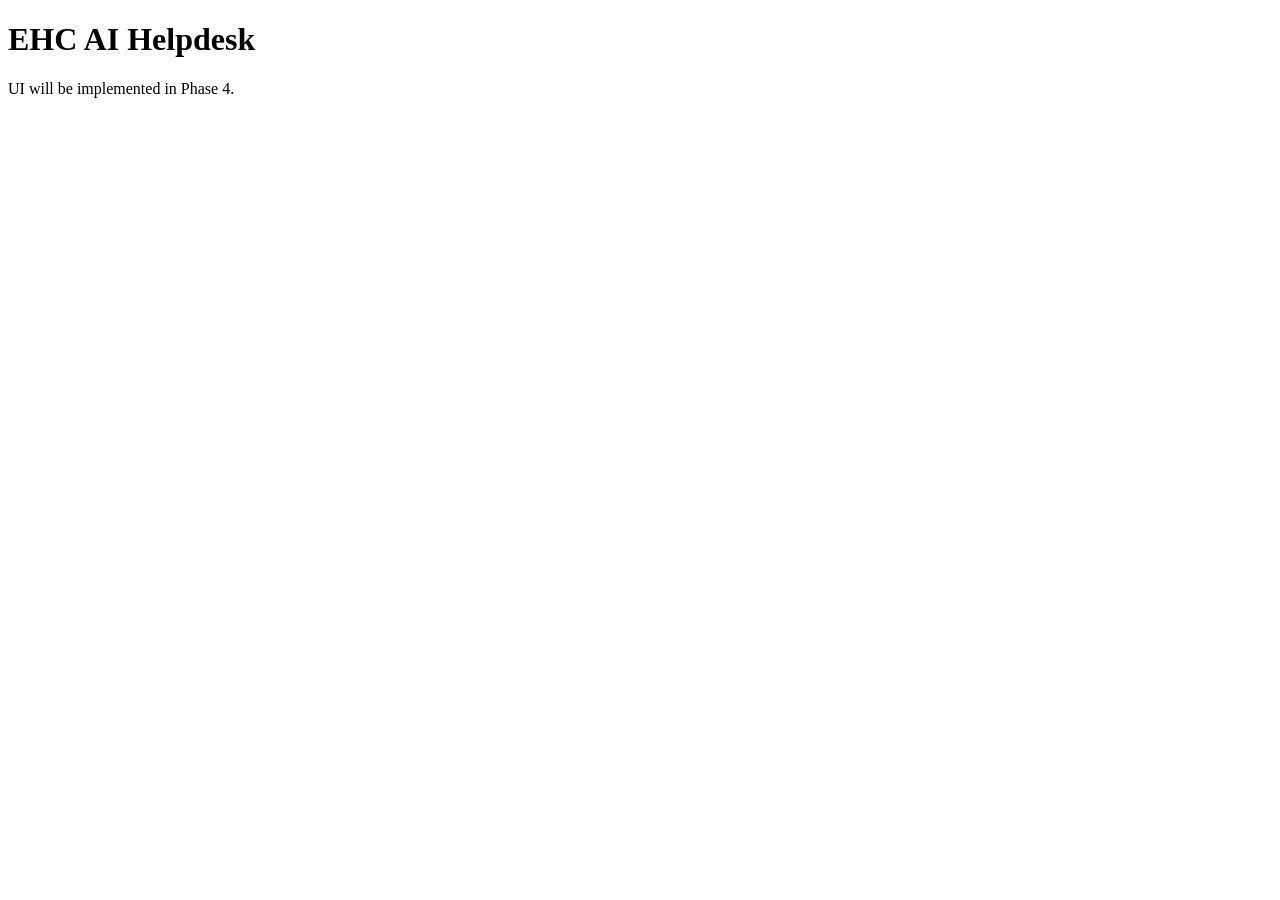
==== ui/index.html @ 773bc24b "Phase 0: project scaffold" ====
<!DOCTYPE html>
<html lang="vi">
<head>
    <meta charset="UTF-8">
    <meta name="viewport" content="width=device-width, initial-scale=1.0">
    <title>EHC AI Helpdesk</title>
</head>
<body>
    <!-- Web Chat UI + Admin Panel — to be implemented in Phase 4 -->
    <h1>EHC AI Helpdesk</h1>
    <p>UI will be implemented in Phase 4.</p>
</body>
</html>
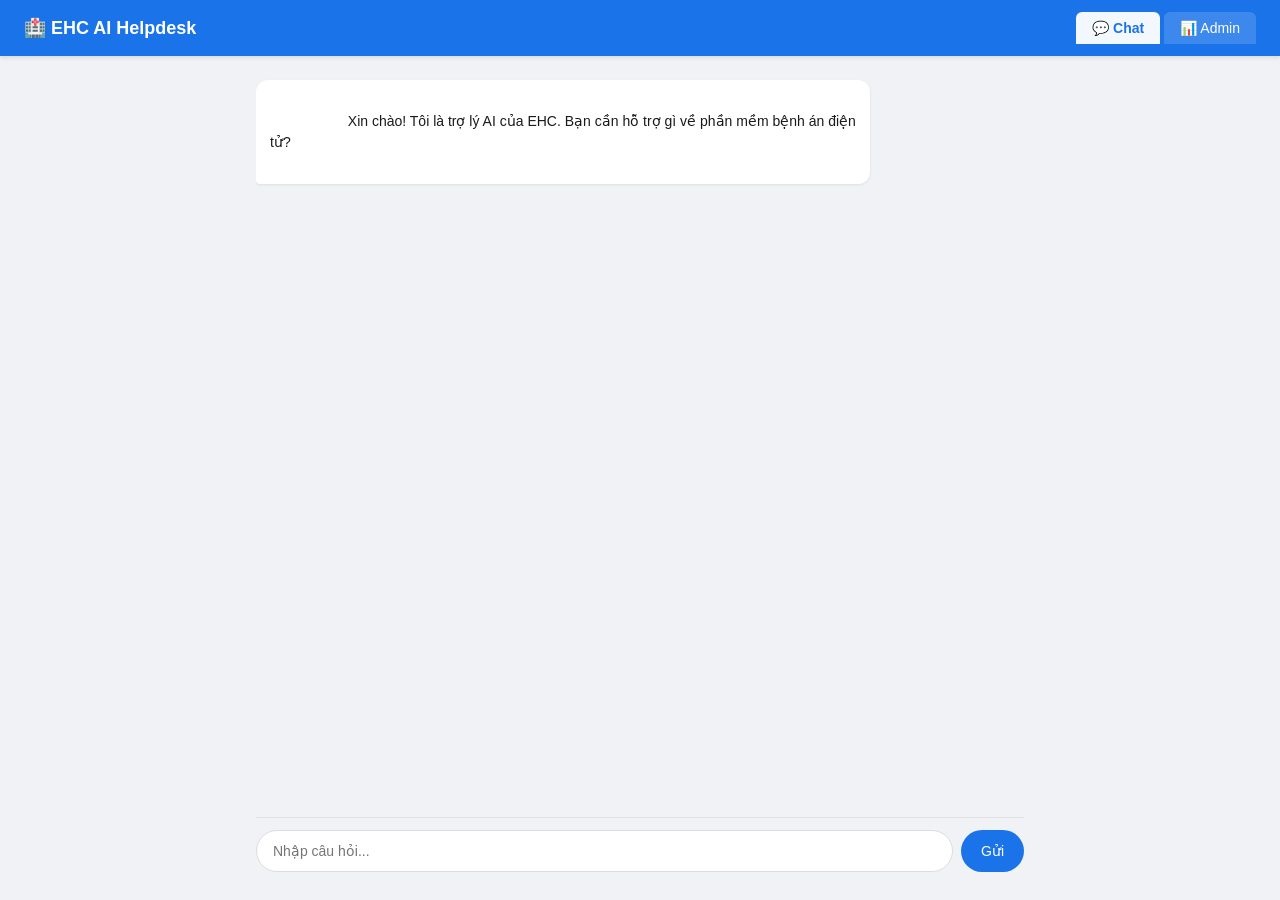
==== commit 061098a3: "feat: Phase 4 - Web Chat UI + Admin Panel" ====
--- a/ui/index.html
+++ b/ui/index.html
@@ -4,10 +4,557 @@
     <meta charset="UTF-8">
     <meta name="viewport" content="width=device-width, initial-scale=1.0">
     <title>EHC AI Helpdesk</title>
+    <style>
+        * { margin: 0; padding: 0; box-sizing: border-box; }
+
+        body {
+            font-family: -apple-system, BlinkMacSystemFont, 'Segoe UI', Roboto, sans-serif;
+            background: #f0f2f5;
+            height: 100vh;
+            display: flex;
+            flex-direction: column;
+        }
+
+        /* Header */
+        .header {
+            background: #1a73e8;
+            color: white;
+            padding: 12px 24px;
+            display: flex;
+            align-items: center;
+            gap: 16px;
+            box-shadow: 0 2px 4px rgba(0,0,0,0.1);
+        }
+
+        .header h1 {
+            font-size: 18px;
+            font-weight: 600;
+        }
+
+        /* Tabs */
+        .tabs {
+            display: flex;
+            gap: 4px;
+            margin-left: auto;
+        }
+
+        .tab-btn {
+            background: rgba(255,255,255,0.15);
+            border: none;
+            color: white;
+            padding: 8px 16px;
+            border-radius: 6px 6px 0 0;
+            cursor: pointer;
+            font-size: 14px;
+            transition: background 0.2s;
+        }
+
+        .tab-btn:hover { background: rgba(255,255,255,0.25); }
+        .tab-btn.active { background: rgba(255,255,255,0.95); color: #1a73e8; font-weight: 600; }
+
+        /* Tab content */
+        .tab-content { display: none; flex: 1; overflow: hidden; }
+        .tab-content.active { display: flex; flex-direction: column; }
+
+        /* ===== CHAT TAB ===== */
+        .chat-container {
+            flex: 1;
+            display: flex;
+            flex-direction: column;
+            max-width: 800px;
+            width: 100%;
+            margin: 0 auto;
+            padding: 16px;
+            overflow: hidden;
+        }
+
+        .messages {
+            flex: 1;
+            overflow-y: auto;
+            padding: 8px 0;
+            display: flex;
+            flex-direction: column;
+            gap: 12px;
+        }
+
+        .message {
+            max-width: 80%;
+            padding: 10px 14px;
+            border-radius: 12px;
+            font-size: 14px;
+            line-height: 1.5;
+            word-wrap: break-word;
+            white-space: pre-wrap;
+        }
+
+        .message.user {
+            align-self: flex-end;
+            background: #1a73e8;
+            color: white;
+            border-bottom-right-radius: 4px;
+        }
+
+        .message.bot {
+            align-self: flex-start;
+            background: white;
+            color: #1a1a1a;
+            border-bottom-left-radius: 4px;
+            box-shadow: 0 1px 3px rgba(0,0,0,0.08);
+        }
+
+        .message.bot .sources {
+            margin-top: 8px;
+            padding-top: 8px;
+            border-top: 1px solid #e8e8e8;
+            font-size: 12px;
+            color: #666;
+        }
+
+        .message.bot .sources a {
+            color: #1a73e8;
+            text-decoration: none;
+        }
+
+        .message.bot .sources a:hover { text-decoration: underline; }
+
+        .confidence-badge {
+            display: inline-block;
+            font-size: 11px;
+            padding: 2px 8px;
+            border-radius: 10px;
+            margin-top: 6px;
+            font-weight: 500;
+        }
+
+        .confidence-green { background: #e6f4ea; color: #1e7e34; }
+        .confidence-yellow { background: #fff8e1; color: #f57f17; }
+        .confidence-red { background: #fce4ec; color: #c62828; }
+
+        .typing-indicator {
+            align-self: flex-start;
+            background: white;
+            padding: 10px 14px;
+            border-radius: 12px;
+            border-bottom-left-radius: 4px;
+            box-shadow: 0 1px 3px rgba(0,0,0,0.08);
+            font-size: 14px;
+            color: #999;
+        }
+
+        .typing-indicator span {
+            animation: blink 1.4s infinite;
+        }
+
+        .typing-indicator span:nth-child(2) { animation-delay: 0.2s; }
+        .typing-indicator span:nth-child(3) { animation-delay: 0.4s; }
+
+        @keyframes blink {
+            0%, 60%, 100% { opacity: 0.3; }
+            30% { opacity: 1; }
+        }
+
+        /* Input area */
+        .input-area {
+            display: flex;
+            gap: 8px;
+            padding: 12px 0;
+            border-top: 1px solid #e0e0e0;
+        }
+
+        .input-area input {
+            flex: 1;
+            padding: 12px 16px;
+            border: 1px solid #ddd;
+            border-radius: 24px;
+            font-size: 14px;
+            outline: none;
+            transition: border-color 0.2s;
+        }
+
+        .input-area input:focus { border-color: #1a73e8; }
+
+        .input-area button {
+            background: #1a73e8;
+            color: white;
+            border: none;
+            padding: 12px 20px;
+            border-radius: 24px;
+            cursor: pointer;
+            font-size: 14px;
+            font-weight: 500;
+            transition: background 0.2s;
+        }
+
+        .input-area button:hover { background: #1557b0; }
+        .input-area button:disabled { background: #ccc; cursor: not-allowed; }
+
+        /* ===== ADMIN TAB ===== */
+        .admin-container {
+            flex: 1;
+            padding: 16px 24px;
+            overflow-y: auto;
+        }
+
+        .admin-toolbar {
+            display: flex;
+            align-items: center;
+            gap: 12px;
+            margin-bottom: 16px;
+            flex-wrap: wrap;
+        }
+
+        .admin-toolbar label {
+            font-size: 14px;
+            display: flex;
+            align-items: center;
+            gap: 6px;
+            cursor: pointer;
+        }
+
+        .admin-toolbar button {
+            background: #1a73e8;
+            color: white;
+            border: none;
+            padding: 8px 16px;
+            border-radius: 6px;
+            cursor: pointer;
+            font-size: 13px;
+            transition: background 0.2s;
+        }
+
+        .admin-toolbar button:hover { background: #1557b0; }
+
+        .admin-toolbar button.danger {
+            background: #d32f2f;
+        }
+
+        .admin-toolbar button.danger:hover { background: #b71c1c; }
+
+        .admin-toolbar .status {
+            font-size: 13px;
+            color: #666;
+            margin-left: auto;
+        }
+
+        /* Table */
+        .logs-table {
+            width: 100%;
+            border-collapse: collapse;
+            font-size: 13px;
+            background: white;
+            border-radius: 8px;
+            overflow: hidden;
+            box-shadow: 0 1px 3px rgba(0,0,0,0.08);
+        }
+
+        .logs-table th {
+            background: #f5f5f5;
+            padding: 10px 12px;
+            text-align: left;
+            font-weight: 600;
+            border-bottom: 2px solid #e0e0e0;
+            white-space: nowrap;
+        }
+
+        .logs-table td {
+            padding: 8px 12px;
+            border-bottom: 1px solid #f0f0f0;
+            vertical-align: top;
+        }
+
+        .logs-table tr:hover td { background: #f8f9fa; }
+
+        .logs-table .col-time { width: 140px; }
+        .logs-table .col-platform { width: 80px; }
+        .logs-table .col-confidence { width: 90px; text-align: center; }
+        .logs-table .col-fallback { width: 70px; text-align: center; }
+
+        .logs-table td.truncate {
+            max-width: 250px;
+            overflow: hidden;
+            text-overflow: ellipsis;
+            white-space: nowrap;
+        }
+
+        .badge-fallback {
+            background: #fce4ec;
+            color: #c62828;
+            padding: 2px 8px;
+            border-radius: 10px;
+            font-size: 11px;
+            font-weight: 500;
+        }
+
+        .badge-ok {
+            background: #e6f4ea;
+            color: #1e7e34;
+            padding: 2px 8px;
+            border-radius: 10px;
+            font-size: 11px;
+            font-weight: 500;
+        }
+
+        .empty-state {
+            text-align: center;
+            padding: 48px;
+            color: #999;
+            font-size: 14px;
+        }
+
+        /* Responsive */
+        @media (max-width: 768px) {
+            .chat-container { padding: 8px; }
+            .message { max-width: 90%; }
+            .admin-container { padding: 8px; }
+            .logs-table { font-size: 12px; }
+            .logs-table td.truncate { max-width: 120px; }
+        }
+    </style>
 </head>
 <body>
-    <!-- Web Chat UI + Admin Panel — to be implemented in Phase 4 -->
-    <h1>EHC AI Helpdesk</h1>
-    <p>UI will be implemented in Phase 4.</p>
+    <!-- Header -->
+    <div class="header">
+        <h1>&#x1F3E5; EHC AI Helpdesk</h1>
+        <div class="tabs">
+            <button class="tab-btn active" data-tab="chat">&#x1F4AC; Chat</button>
+            <button class="tab-btn" data-tab="admin">&#x1F4CA; Admin</button>
+        </div>
+    </div>
+
+    <!-- Chat Tab -->
+    <div id="tab-chat" class="tab-content active">
+        <div class="chat-container">
+            <div class="messages" id="messages">
+                <div class="message bot">
+                    Xin ch&#224;o! T&#244;i l&#224; tr&#7907; l&#253; AI c&#7911;a EHC. B&#7841;n c&#7847;n h&#7895; tr&#7907; g&#236; v&#7873; ph&#7847;n m&#7873;m b&#7879;nh &#225;n &#273;i&#7879;n t&#7917;?
+                </div>
+            </div>
+            <div class="input-area">
+                <input type="text" id="chat-input" placeholder="Nh&#7853;p c&#226;u h&#7887;i..." autocomplete="off" aria-label="Nhập câu hỏi">
+                <button id="send-btn" onclick="sendMessage()">G&#7917;i</button>
+            </div>
+        </div>
+    </div>
+
+    <!-- Admin Tab -->
+    <div id="tab-admin" class="tab-content">
+        <div class="admin-container">
+            <div class="admin-toolbar">
+                <button onclick="loadLogs()">&#x1F504; T&#7843;i l&#7841;i</button>
+                <label>
+                    <input type="checkbox" id="fallback-filter" onchange="loadLogs()">
+                    Ch&#7881; hi&#7879;n fallback
+                </label>
+                <button class="danger" onclick="triggerReindex()">&#x267B;&#xFE0F; Re-index</button>
+                <span class="status" id="admin-status"></span>
+            </div>
+            <div id="logs-container">
+                <div class="empty-state">Nh&#7845;n "T&#7843;i l&#7841;i" &#273;&#7875; xem logs</div>
+            </div>
+        </div>
+    </div>
+
+    <script>
+        // ===== TAB SWITCHING =====
+        document.querySelectorAll('.tab-btn').forEach(function(btn) {
+            btn.addEventListener('click', function() {
+                document.querySelectorAll('.tab-btn').forEach(function(b) { b.classList.remove('active'); });
+                document.querySelectorAll('.tab-content').forEach(function(c) { c.classList.remove('active'); });
+                btn.classList.add('active');
+                document.getElementById('tab-' + btn.dataset.tab).classList.add('active');
+                if (btn.dataset.tab === 'admin') loadLogs();
+            });
+        });
+
+        // ===== CHAT =====
+        var messagesEl = document.getElementById('messages');
+        var chatInput = document.getElementById('chat-input');
+        var sendBtn = document.getElementById('send-btn');
+        var userId = 'web_' + Math.random().toString(36).slice(2, 10);
+        var sessionId = 'session_' + Date.now();
+
+        chatInput.addEventListener('keydown', function(e) {
+            if (e.key === 'Enter' && !e.shiftKey) {
+                e.preventDefault();
+                sendMessage();
+            }
+        });
+
+        function getConfidenceClass(confidence, isFallback) {
+            if (isFallback || confidence < 0.4) return 'confidence-red';
+            if (confidence < 0.7) return 'confidence-yellow';
+            return 'confidence-green';
+        }
+
+        function getConfidenceLabel(confidence, isFallback) {
+            if (isFallback) return 'Fallback';
+            return (confidence * 100).toFixed(0) + '%';
+        }
+
+        function escapeHtml(str) {
+            if (!str) return '';
+            var div = document.createElement('div');
+            div.textContent = str;
+            return div.innerHTML;
+        }
+
+        function addMessage(text, role, extra) {
+            var div = document.createElement('div');
+            div.className = 'message ' + role;
+
+            if (role === 'bot' && extra) {
+                var confClass = getConfidenceClass(extra.confidence, extra.is_fallback);
+                var confLabel = getConfidenceLabel(extra.confidence, extra.is_fallback);
+
+                var html = escapeHtml(text);
+                html += '<br><span class="confidence-badge ' + confClass + '">' + confLabel + '</span>';
+
+                if (extra.sources && extra.sources.length > 0) {
+                    html += '<div class="sources">\u{1F4CE} Nguồn: ';
+                    html += extra.sources.map(function(s) {
+                        if (s.url) return '<a href="' + escapeHtml(s.url) + '" target="_blank" rel="noopener">' + escapeHtml(s.subject) + '</a>';
+                        return escapeHtml(s.subject);
+                    }).join(', ');
+                    html += '</div>';
+                }
+                div.innerHTML = html;
+            } else {
+                div.textContent = text;
+            }
+
+            messagesEl.appendChild(div);
+            messagesEl.scrollTop = messagesEl.scrollHeight;
+            return div;
+        }
+
+        function showTyping() {
+            var div = document.createElement('div');
+            div.className = 'typing-indicator';
+            div.id = 'typing';
+            div.innerHTML = '<span>●</span><span>●</span><span>●</span>';
+            messagesEl.appendChild(div);
+            messagesEl.scrollTop = messagesEl.scrollHeight;
+        }
+
+        function hideTyping() {
+            var el = document.getElementById('typing');
+            if (el) el.remove();
+        }
+
+        function sendMessage() {
+            var text = chatInput.value.trim();
+            if (!text) return;
+
+            chatInput.value = '';
+            sendBtn.disabled = true;
+            addMessage(text, 'user');
+            showTyping();
+
+            fetch('/webhook/web', {
+                method: 'POST',
+                headers: { 'Content-Type': 'application/json' },
+                body: JSON.stringify({
+                    user_id: userId,
+                    session_id: sessionId,
+                    text: text
+                })
+            })
+            .then(function(resp) { return resp.json(); })
+            .then(function(data) {
+                hideTyping();
+                if (data.status === 'ok') {
+                    addMessage(data.answer, 'bot', {
+                        confidence: data.confidence,
+                        is_fallback: data.is_fallback,
+                        sources: data.sources || []
+                    });
+                } else {
+                    addMessage('Lỗi: Không thể xử lý yêu cầu.', 'bot');
+                }
+            })
+            .catch(function(err) {
+                hideTyping();
+                addMessage('Lỗi kết nối: ' + err.message, 'bot');
+            })
+            .finally(function() {
+                sendBtn.disabled = false;
+                chatInput.focus();
+            });
+        }
+
+        // ===== ADMIN =====
+        function loadLogs() {
+            var fallbackOnly = document.getElementById('fallback-filter').checked;
+            var statusEl = document.getElementById('admin-status');
+            statusEl.textContent = 'Đang tải...';
+
+            var url = '/admin/logs?limit=100' + (fallbackOnly ? '&fallback_only=true' : '');
+            fetch(url)
+                .then(function(resp) { return resp.json(); })
+                .then(function(data) {
+                    statusEl.textContent = data.count + ' bản ghi';
+                    renderLogs(data.logs);
+                })
+                .catch(function(err) {
+                    statusEl.textContent = 'Lỗi: ' + err.message;
+                });
+        }
+
+        function renderLogs(logs) {
+            var container = document.getElementById('logs-container');
+
+            if (!logs || logs.length === 0) {
+                container.innerHTML = '<div class="empty-state">Chưa có logs nào</div>';
+                return;
+            }
+
+            // Reverse to show newest first
+            logs = logs.slice().reverse();
+
+            var html = '<table class="logs-table">';
+            html += '<thead><tr>';
+            html += '<th class="col-time">Thời gian</th>';
+            html += '<th class="col-platform">Platform</th>';
+            html += '<th>Câu hỏi</th>';
+            html += '<th>Trả lời</th>';
+            html += '<th class="col-confidence">Confidence</th>';
+            html += '<th class="col-fallback">Status</th>';
+            html += '</tr></thead><tbody>';
+
+            logs.forEach(function(log) {
+                var time = new Date(log.timestamp * 1000).toLocaleString('vi-VN');
+                var confClass = getConfidenceClass(log.confidence, log.is_fallback);
+                var confLabel = getConfidenceLabel(log.confidence, log.is_fallback);
+
+                html += '<tr>';
+                html += '<td class="col-time">' + escapeHtml(time) + '</td>';
+                html += '<td class="col-platform">' + escapeHtml(log.platform) + '</td>';
+                html += '<td class="truncate" title="' + escapeHtml(log.question) + '">' + escapeHtml(log.question) + '</td>';
+                html += '<td class="truncate" title="' + escapeHtml(log.answer) + '">' + escapeHtml(log.answer) + '</td>';
+                html += '<td class="col-confidence"><span class="confidence-badge ' + confClass + '">' + confLabel + '</span></td>';
+                html += '<td class="col-fallback">' + (log.is_fallback ? '<span class="badge-fallback">Fallback</span>' : '<span class="badge-ok">OK</span>') + '</td>';
+                html += '</tr>';
+            });
+
+            html += '</tbody></table>';
+            container.innerHTML = html;
+        }
+
+        function triggerReindex() {
+            if (!confirm('Bạn có chắc muốn re-index toàn bộ dữ liệu từ Redmine?')) return;
+
+            var statusEl = document.getElementById('admin-status');
+            statusEl.textContent = 'Đang re-index...';
+
+            fetch('/admin/reindex', { method: 'POST' })
+                .then(function(resp) { return resp.json(); })
+                .then(function(data) {
+                    statusEl.textContent = data.message || 'Re-index started';
+                })
+                .catch(function(err) {
+                    statusEl.textContent = 'Lỗi: ' + err.message;
+                });
+        }
+    </script>
 </body>
 </html>
